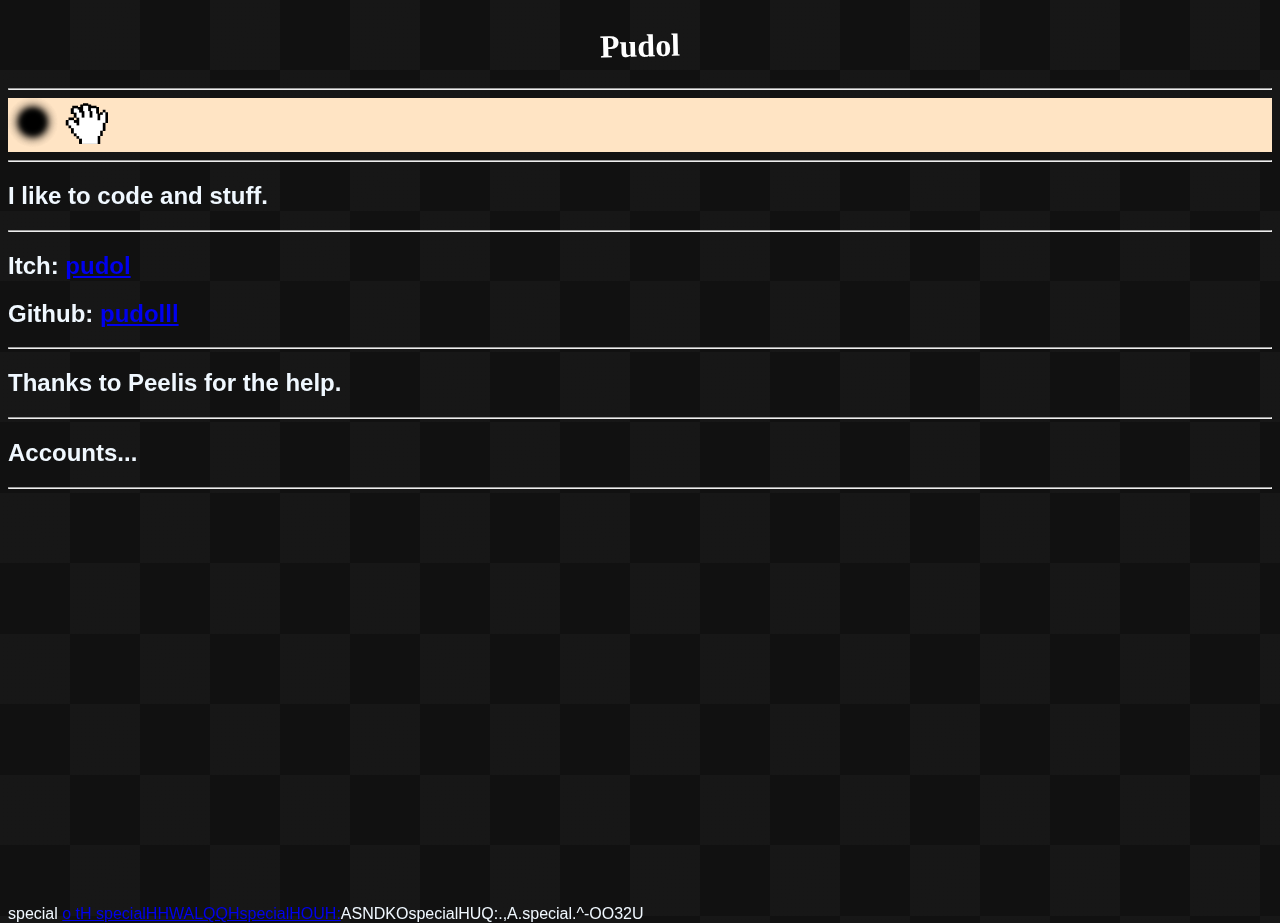
==== index.html @ c07e4777 "a" ====
<!DOCTYPE html>
<html lang="en">
<head>
    <meta charset="UTF-8">
    <meta name="viewport" content="width=device-width, initial-scale=1.0">
    <title>Pudol</title>
    <link rel="stylesheet" href="style.css">
</head>
<body>
    <script src="script.js"></script>
    
    <div class="container">
        <div class="background">
        </div>
    </div>

    <h1 id="pudol" style="transform: translate(0px, -3.79159%) rotate(-1.39188deg);">Pudol</h1>

    <hr>

    <div id="links">
        <a href="/fun/dark/"><img class="link" src="/assets/void.png"></a>
        <a href="/fun/click/"><img class="link" src="/assets/click.gif"></a>
    </div>

    <hr>
    
    <h2 id="bio">I like to code and stuff.</h2>
    <hr>
    <h2 id="bio">Itch: <a href="https://pudol.itch.io">pudol</a></h2>
    <h2 id="bio">Github: <a href="https://github.com/pudolll">pudolll</a></h2>
    <hr>
    <h2 id="bio">Thanks to Peelis for the help.</h2>
    <hr>
    <h2 id="bio">Accounts...</h2>
    <hr>
    <p style="transform: translateY(400px);"id="bio">special <a href="/misc/dark/">o tH specialHHWALQQHspecialHOUH:</a>ASNDKOspecialHUQ:.,A.special.^-OO32U</p>
</body>
</html>
---- style.css ----
body {
    background-color: rgb(10,10,10);
}

#pudol {
    text-align: center;
    color: white;
}

.link {
    left: 0px;
    top: 0px;
    height: 50px;
    width: 50px;
}

#links {
    background-color: bisque;
}

#bio {
    font-family: sans-serif;
    color: aliceblue;
    
}

@keyframes background_animation {
    0% {
        background-position: 0 0;
    }
    100% {
        background-position: 20% 20%;
    }
}

.container{
    z-index: -9999;
    overflow: hidden;
}

.background {
    z-index: -9999;
    position: fixed;
    background-image: url("assets/checkers.png");
    left: 0px;
    top: 0px;
    height: 1920px;
    width: 1920px;
    animation: background_animation 30s linear infinite;
}
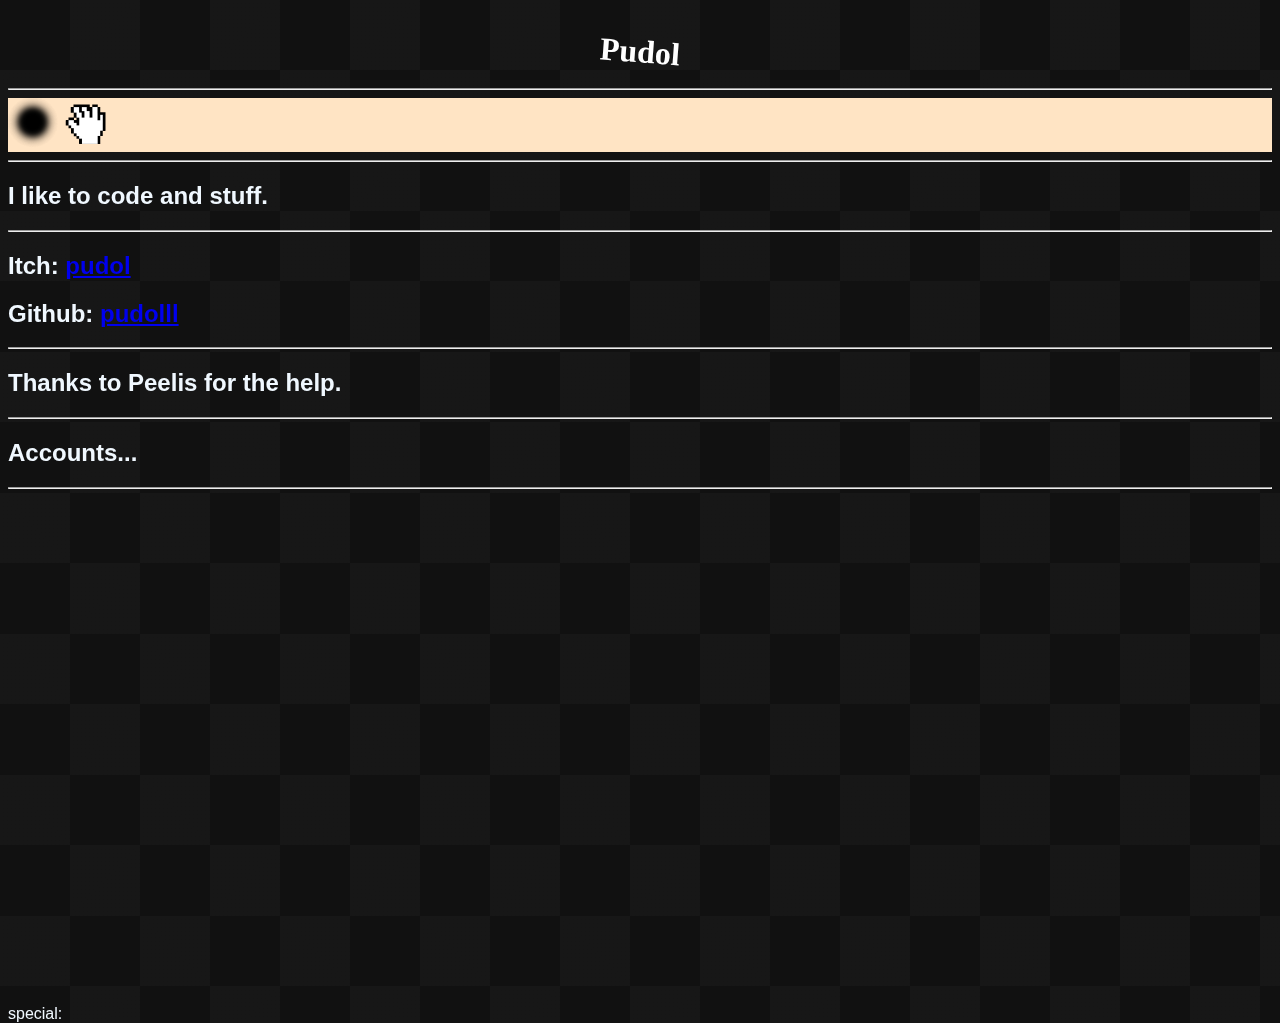
==== commit 9a593ebd: "a" ====
--- a/index.html
+++ b/index.html
@@ -7,14 +7,17 @@
     <link rel="stylesheet" href="style.css">
 </head>
 <body>
-    <script src="script.js"></script>
     
     <div class="container">
         <div class="background">
         </div>
     </div>
 
-    <h1 id="pudol" style="transform: translate(0px, -3.79159%) rotate(-1.39188deg);">Pudol</h1>
+    <section id="showcase" class="home" style="background-image: url(https://media.istockphoto.com/id/157639696/photo/purple-space-stars.jpg?s=612x612&w=0&k=20&c=fkLtGZxUS9UPlLJUTeGjvvURT0u-vtxvj5sAYbDNrH4=);">
+        <div class="banner">
+          <h1 id="pudol" style="transform: translate(0px, 14.2404%) rotate(4.08401deg);">Pudol</h1>
+        </div>
+      </section>
 
     <hr>
 
@@ -34,6 +37,8 @@
     <hr>
     <h2 id="bio">Accounts...</h2>
     <hr>
-    <p style="transform: translateY(400px);"id="bio">special <a href="/misc/dark/">o tH specialHHWALQQHspecialHOUH:</a>ASNDKOspecialHUQ:.,A.special.^-OO32U</p>
+    <p style="transform: translateY(500px);" id="bio">special:</p>
+
+    <script src="script.js"></script>
 </body>
 </html>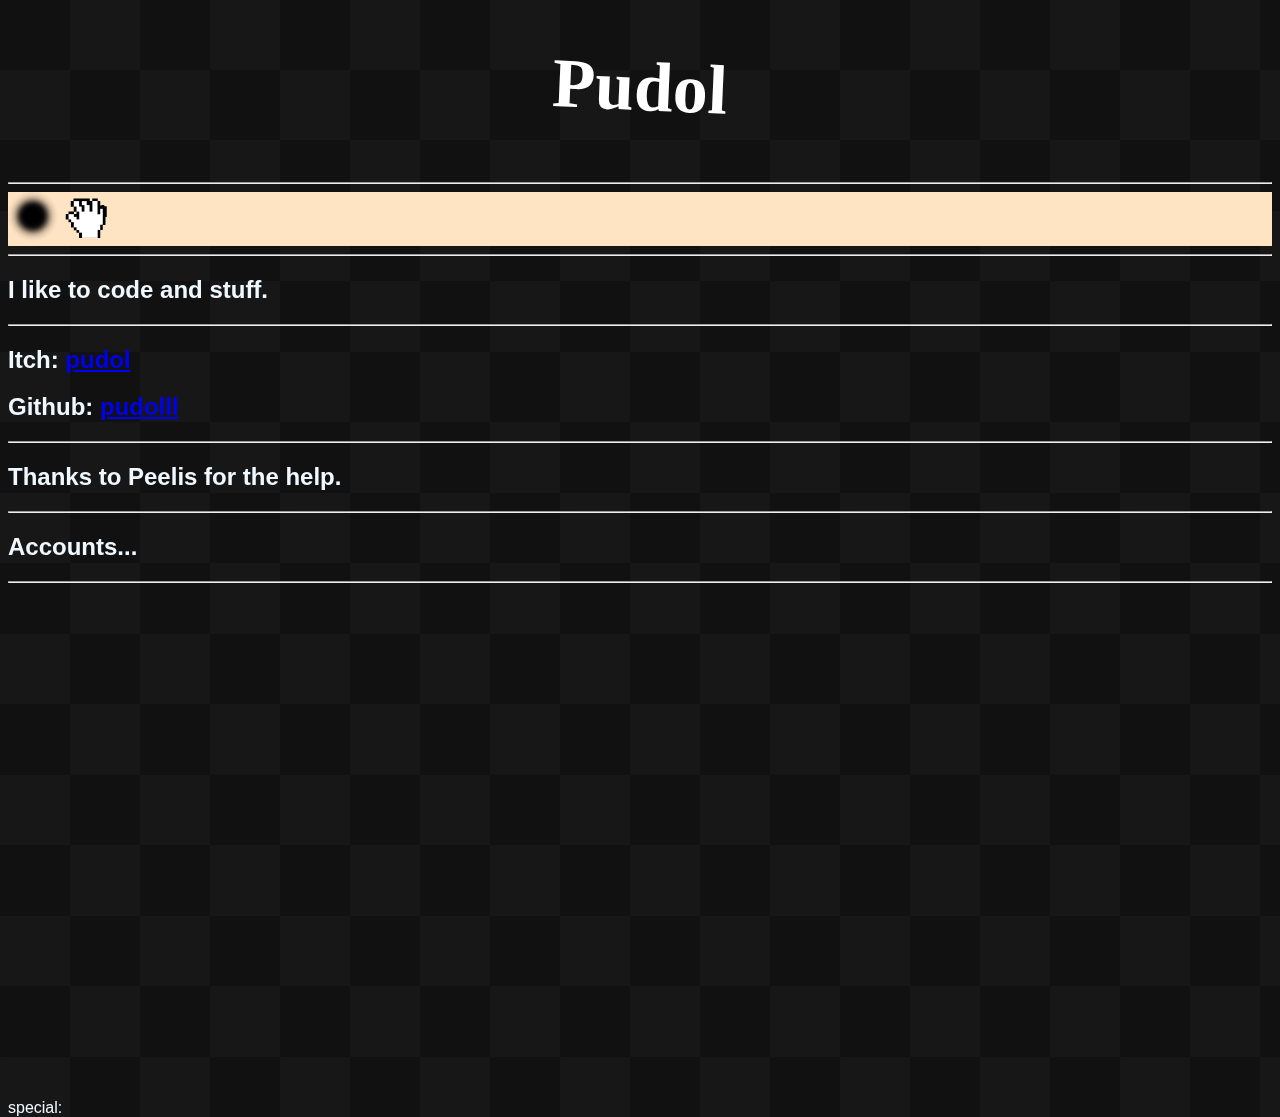
==== commit 37cd7770: "​" ====
--- a/index.html
+++ b/index.html
@@ -5,6 +5,8 @@
     <meta name="viewport" content="width=device-width, initial-scale=1.0">
     <title>Pudol</title>
     <link rel="stylesheet" href="style.css">
+    <link rel="stylesheet" href="/assets/background.css">
+    <link rel="icon" type="image/x-icon" href="/assets/ca.png">
 </head>
 <body>
     
--- a/style.css
+++ b/style.css
@@ -4,6 +4,7 @@
 
 #pudol {
     text-align: center;
+    font-size: 70px;
     color: white;
 }
 
@@ -22,29 +23,4 @@
     font-family: sans-serif;
     color: aliceblue;
     
-}
-
-@keyframes background_animation {
-    0% {
-        background-position: 0 0;
-    }
-    100% {
-        background-position: 20% 20%;
-    }
-}
-
-.container{
-    z-index: -9999;
-    overflow: hidden;
-}
-
-.background {
-    z-index: -9999;
-    position: fixed;
-    background-image: url("assets/checkers.png");
-    left: 0px;
-    top: 0px;
-    height: 1920px;
-    width: 1920px;
-    animation: background_animation 30s linear infinite;
 }--- a/assets/background.css
+++ b/assets/background.css
@@ -0,0 +1,24 @@
+@keyframes background_animation {
+    0% {
+        background-position: 0 0;
+    }
+    100% {
+        background-position: 20% 20%;
+    }
+}
+
+.container{
+    z-index: -9999;
+    overflow: hidden;
+}
+
+.background {
+    z-index: -9999;
+    position: fixed;
+    background-image: url("/assets/checkers.png");
+    left: 0px;
+    top: 0px;
+    height: 1920px;
+    width: 1920px;
+    animation: background_animation 30s linear infinite;
+}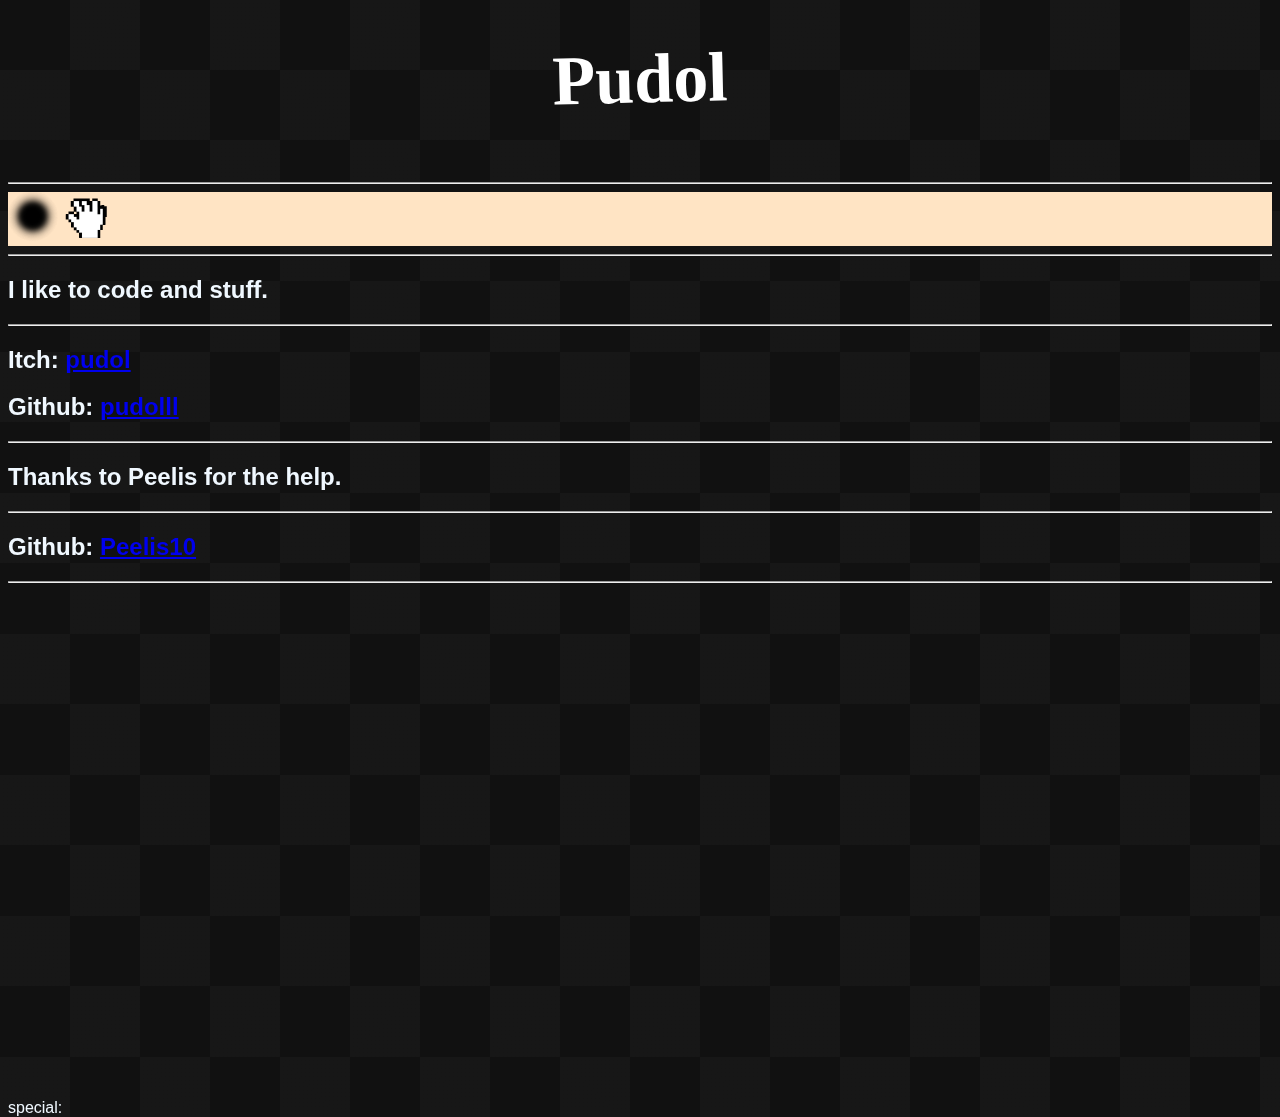
==== commit 6c97decf: "a" ====
--- a/index.html
+++ b/index.html
@@ -37,7 +37,7 @@
     <hr>
     <h2 id="bio">Thanks to Peelis for the help.</h2>
     <hr>
-    <h2 id="bio">Accounts...</h2>
+    <h2 id="bio">Github: <a href="https://github.com/Peelis10">Peelis10</a></h2>
     <hr>
     <p style="transform: translateY(500px);" id="bio">special:</p>
 
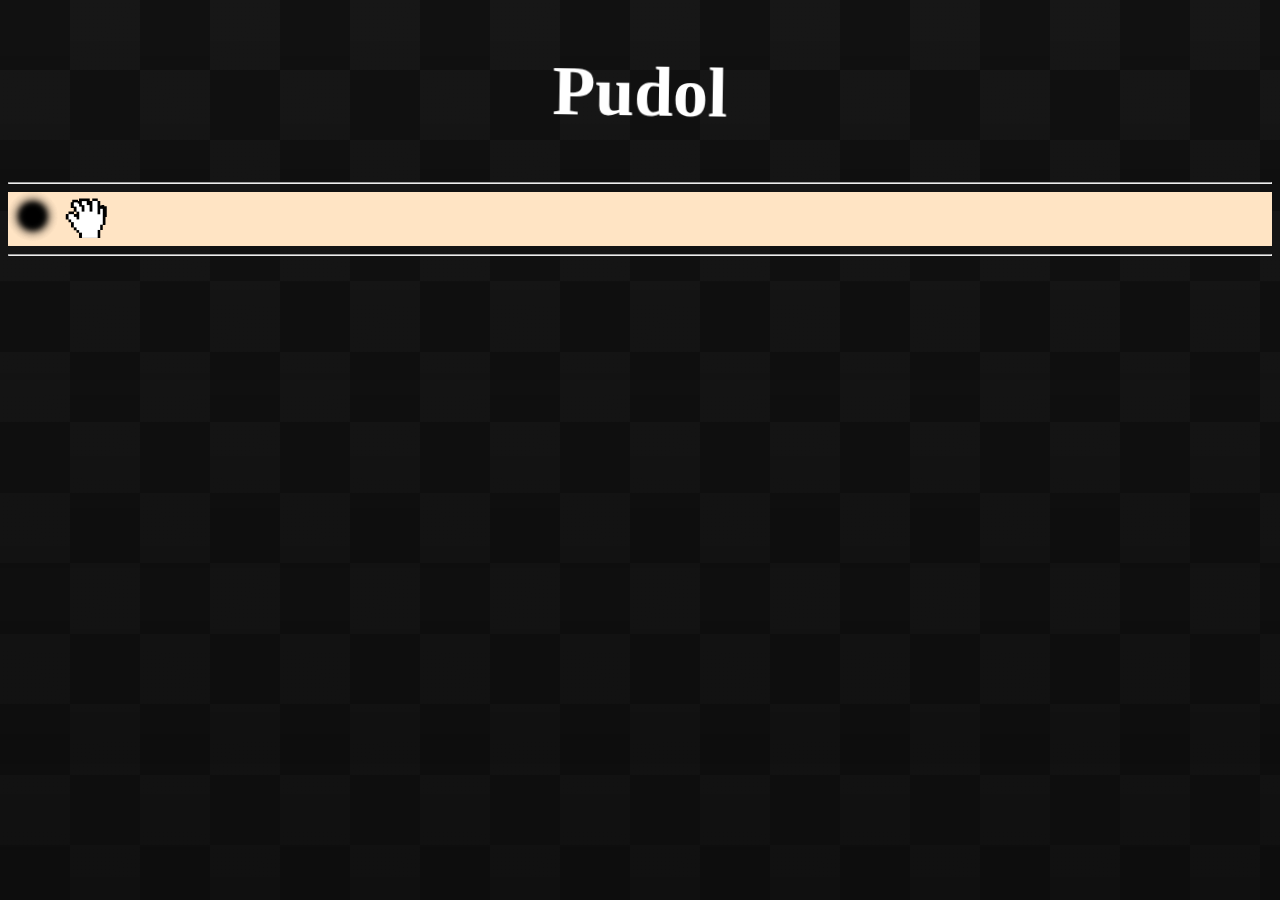
==== commit 190f0e81: "Update index.html" ====
--- a/index.html
+++ b/index.html
@@ -29,17 +29,6 @@
     </div>
 
     <hr>
-    
-    <h2 id="bio">I like to code and stuff.</h2>
-    <hr>
-    <h2 id="bio">Itch: <a href="https://pudol.itch.io">pudol</a></h2>
-    <h2 id="bio">Github: <a href="https://github.com/pudolll">pudolll</a></h2>
-    <hr>
-    <h2 id="bio">Thanks to Peelis for the help.</h2>
-    <hr>
-    <h2 id="bio">Github: <a href="https://github.com/Peelis10">Peelis10</a></h2>
-    <hr>
-    <p style="transform: translateY(500px);" id="bio">special:</p>
 
     <script src="script.js"></script>
 </body>
--- a/style.css
+++ b/style.css
@@ -6,6 +6,7 @@
     text-align: center;
     font-size: 70px;
     color: white;
+    font-family: product-sans-regular;
 }
 
 .link {
--- a/assets/background.css
+++ b/assets/background.css
@@ -13,6 +13,7 @@
 }
 
 .background {
+    mask-image: linear-gradient(black,transparent);
     z-index: -9999;
     position: fixed;
     background-image: url("/assets/checkers.png");
